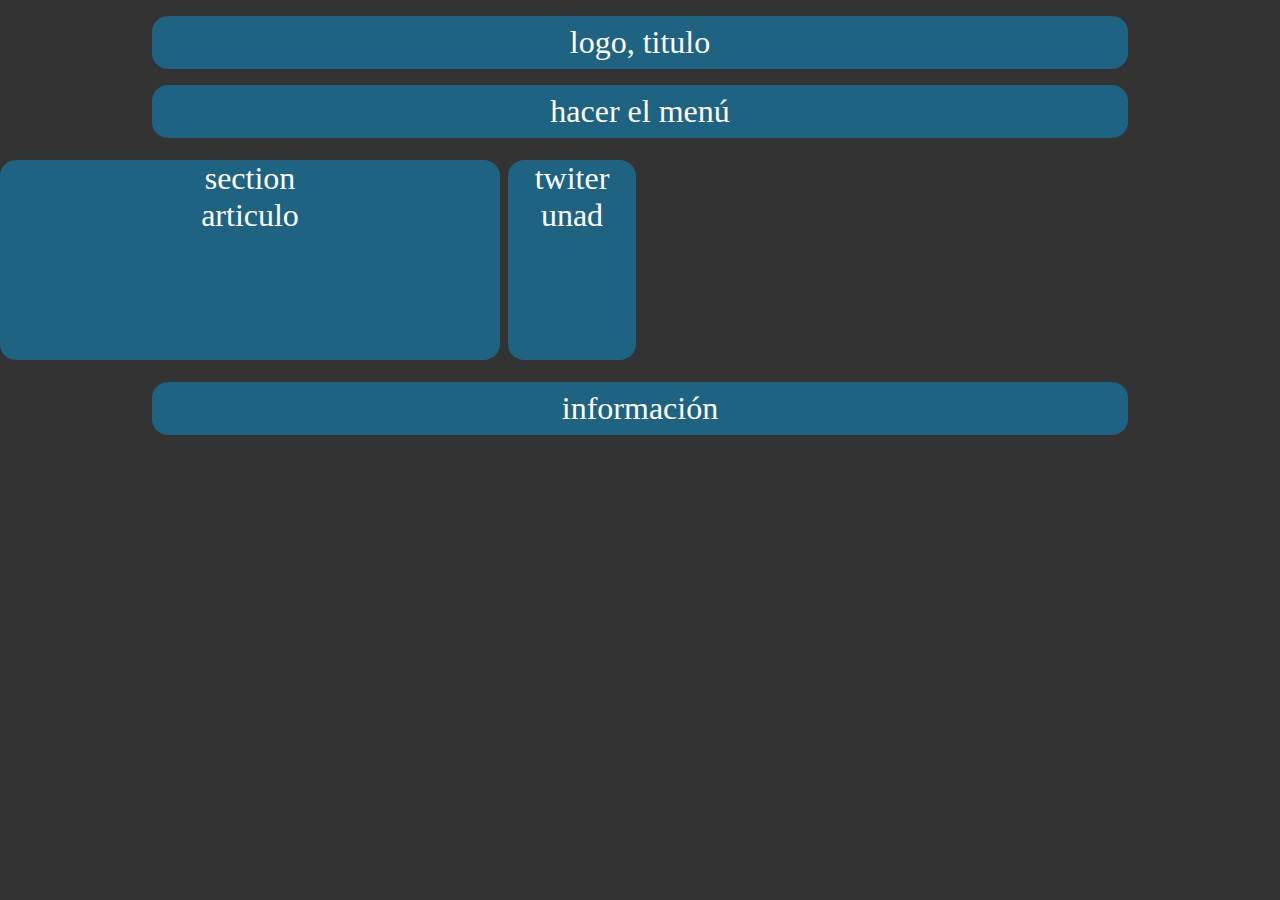
==== index.html @ 43f4cec1 "commit1" ====
<!DOCTYPE html>
<html lang="es">

<head>
   <meta charset="utf-8"/>
   <meta description="falta">
  <link rel="stylesheet" type="text/css" href="css/normalize.css">
  <link rel="stylesheet" type="text/css" href="css/estilos.css">
  <title>DISEÑO DE PAGINAS WEB</title>
</head>

<body>
    <header>
          
      logo, titulo
    </header>

    <nav>
    hacer el menú
    </nav>

    <section id="contenedor">
      <section id="principal">
        section
        <article>
          articulo
        </article>
      </section>
      <aside>
        twiter unad
      </aside>  
    </section>

    <footer>
      información
    </footer>

</body>
</html>
---- css/estilos.css ----
body{
background: #333333;
color:	#ffffff;
font-size: 2em;
}

header, nav, footer{
background: #1E6381;
border-radius: 0.5em;
margin: 0.5em auto; /*separación entre cada uno*/
max-width: 960px;
padding: 0.25em;
text-align: center;
}

}
section #contenedor{
	margin: 0.5em auto;
	max-width: 960px;
	padding: 0;
	background: #ffffff;
	text-align: center;
}

section #principal, aside{
background: #1E6381;
border-radius: 0.5em;
display: inline-block;
margin: 0.2em auto;
max-width: 500px;
min-height: 200px;
vertical-align: top;
text-align: center;
}

section #principal{
	width: 50%;
}

aside{
	width: 10%;
}
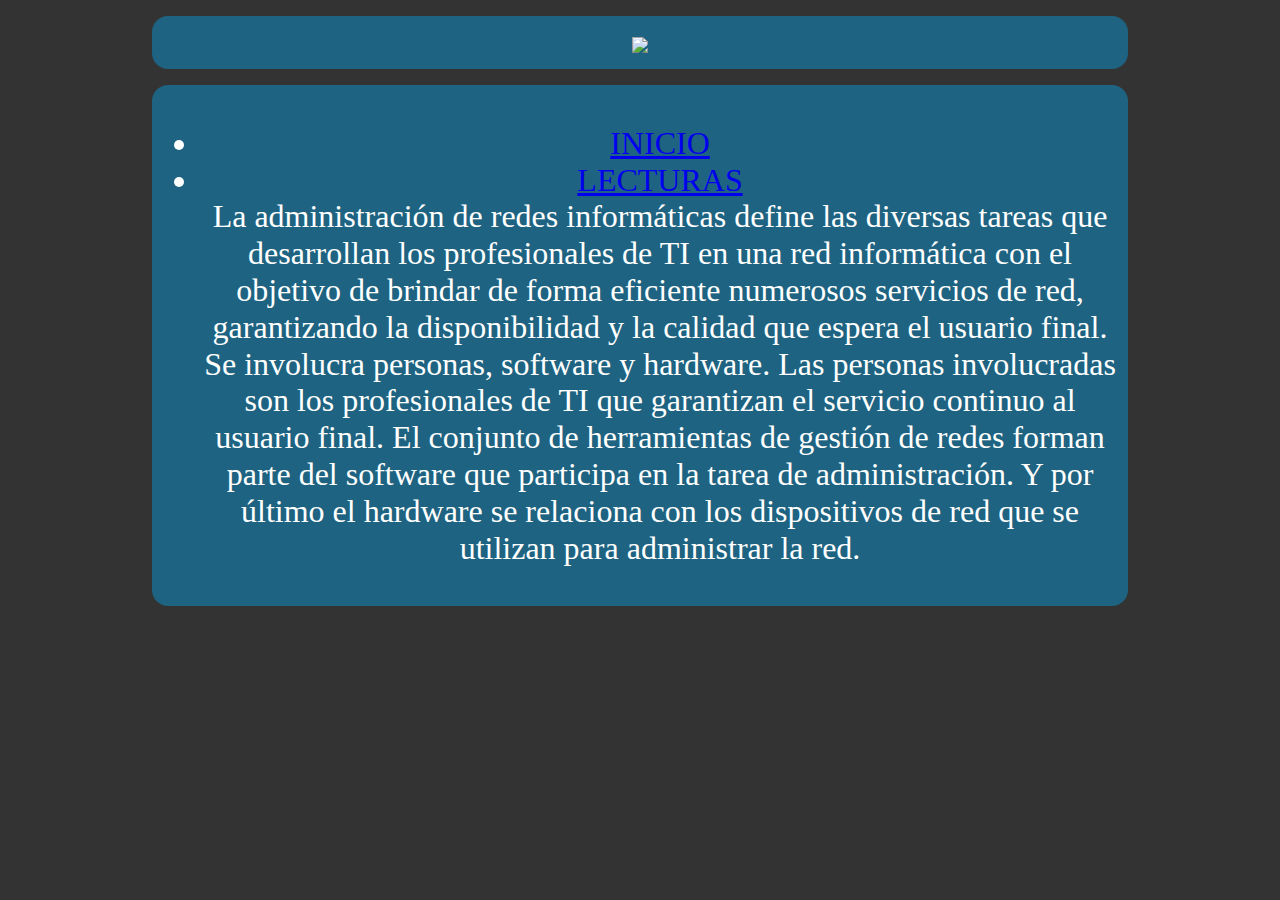
==== commit 896b12d5: "commit1" ====
--- a/index.html
+++ b/index.html
@@ -1,6 +1,5 @@
 <!DOCTYPE html>
-<html lang="es">
-
+<html>
 <head>
    <meta charset="utf-8"/>
    <meta description="falta">
@@ -10,30 +9,84 @@
 </head>
 
 <body>
-    <header>
-          
-      logo, titulo
-    </header>
+	<div id="contenedor">
+		<header>
+			<img src="img/logo_nad.jpg">
+		</header>
 
-    <nav>
-    hacer el menú
-    </nav>
+		<nav>
+				<ul>
+					<li>
+						<a href="#">INICIO</a>
+					</li>
+					<li>
+						<a href="#">LECTURAS</a>
+						<article> La administración de redes informáticas define las diversas tareas que desarrollan los profesionales de TI en una red informática con el objetivo de brindar de forma eficiente numerosos servicios de red, garantizando la disponibilidad y la calidad que espera el usuario final.
+                    		Se involucra personas, software y hardware. Las personas involucradas son los profesionales de TI que garantizan el servicio continuo al usuario final. El conjunto de herramientas de gestión de redes forman parte del software que participa en la tarea de administración. Y por último el hardware se relaciona con los dispositivos de red que se utilizan para administrar la red.
+					
+                   	 	<title> Administración de sistemas informáticos en red
+                   	 	<article>La administración de redes comienza con la administración de sistemas informáticos en red y que día a día llevamos a cabo en nuestros hogares. Más del 50 % de los hogares tiene varios sistemas informáticos en red. 
+                   	 	¿En qué casa no hay una computadora personal, un móvil o un Tablet?
 
-    <section id="contenedor">
-      <section id="principal">
-        section
-        <article>
-          articulo
-        </article>
-      </section>
-      <aside>
-        twiter unad
-      </aside>  
-    </section>
+						Las tareas que desarrollamos durante la administración de sistemas informáticos en red en el hogar son: conexión a la red escribiendo la clave de la wifi, instalación del sistema operativo con el primer uso, formateo y reinstalación del sistema operativo, actualización del sistema operativo y las aplicaciones, instalación del antivirus y análisis del equipo, entre otros.
 
-    <footer>
-      información
-    </footer>
+						Cuando tenemos en casa conectado más de un sistema informático en red estamos en presencia de una red informática privada doméstica. Si eres de las personas a las que les gustan los sistemas informáticos en red y quien garantiza que funcionen adecuadamente puedes decir que administras una red informática doméstica.
+                    <li>
+						<a href="#">MULTIMEDIA</a>
+					</li>
+					<li>
+						<a href="#">ACTIVIDADES</a>
+					</li>
+					<li>
+						<a href="#">AUTORES</a>
+					</li>
+				</ul>
+		</nav>
+		
+		<section id="slider">
+			<img src="img/logo_nad.jpg">
+		</section>
+
+		<section id="contenido">
+
+			<article class="articulos">
+				<h2>articulo 1</h2>
+				<img src="#">
+				<p>Lorem ipsum dolor sit amet, consectetur adipisicing elit, sed do eiusmod
+				tempor incididunt ut labore et dolore magna aliqua. Ut enim ad minim veniam,
+				quis nostrud exercitation ullamco laboris nisi ut aliquip ex ea commodo
+				consequat. Duis aute irure dolor in reprehenderit in voluptate velit esse
+				cillum dolore eu fugiat nulla pariatur. Excepteur sint occaecat cupidatat non
+				proident, sunt in culpa qui officia deserunt mollit anim id est laborum.</p>
+			</article>
+			<article class="articulos">
+				<h2>articulo 2</h2>
+				<img src="#">
+				<p>Lorem ipsum dolor sit amet, consectetur adipisicing elit, sed do eiusmod
+				tempor incididunt ut labore et dolore magna aliqua. Ut enim ad minim veniam,
+				quis nostrud exercitation ullamco laboris nisi ut aliquip ex ea commodo
+				consequat. Duis aute irure dolor in reprehenderit in voluptate velit esse
+				cillum dolore eu fugiat nulla pariatur. Excepteur sint occaecat cupidatat non
+				proident, sunt in culpa qui officia deserunt mollit anim id est laborum.</p>
+			</article>
+		</section>
+
+		<aside>
+			<h3>publicidad</h3>
+			<p>Lorem ipsum dolor sit amet, consectetur adipisicing elit, sed do eiusmod
+			tempor incididunt ut labore et dolore magna aliqua. Ut enim ad minim veniam,
+			quis nostrud exercitation ullamco laboris nisi ut aliquip ex ea commodo
+			consequat. Duis aute irure dolor in reprehenderit in voluptate velit esse
+			cillum dolore eu fugiat nulla pariatur. Excepteur sint occaecat cupidatat non
+			proident, sunt in culpa qui officia deserunt mollit anim id est laborum.</p>
+		</aside>
+
+		<footer>
+      <p>información</p>
+   		</footer>
+
+	</div>
+
 
 </body>
-</html>
+</html>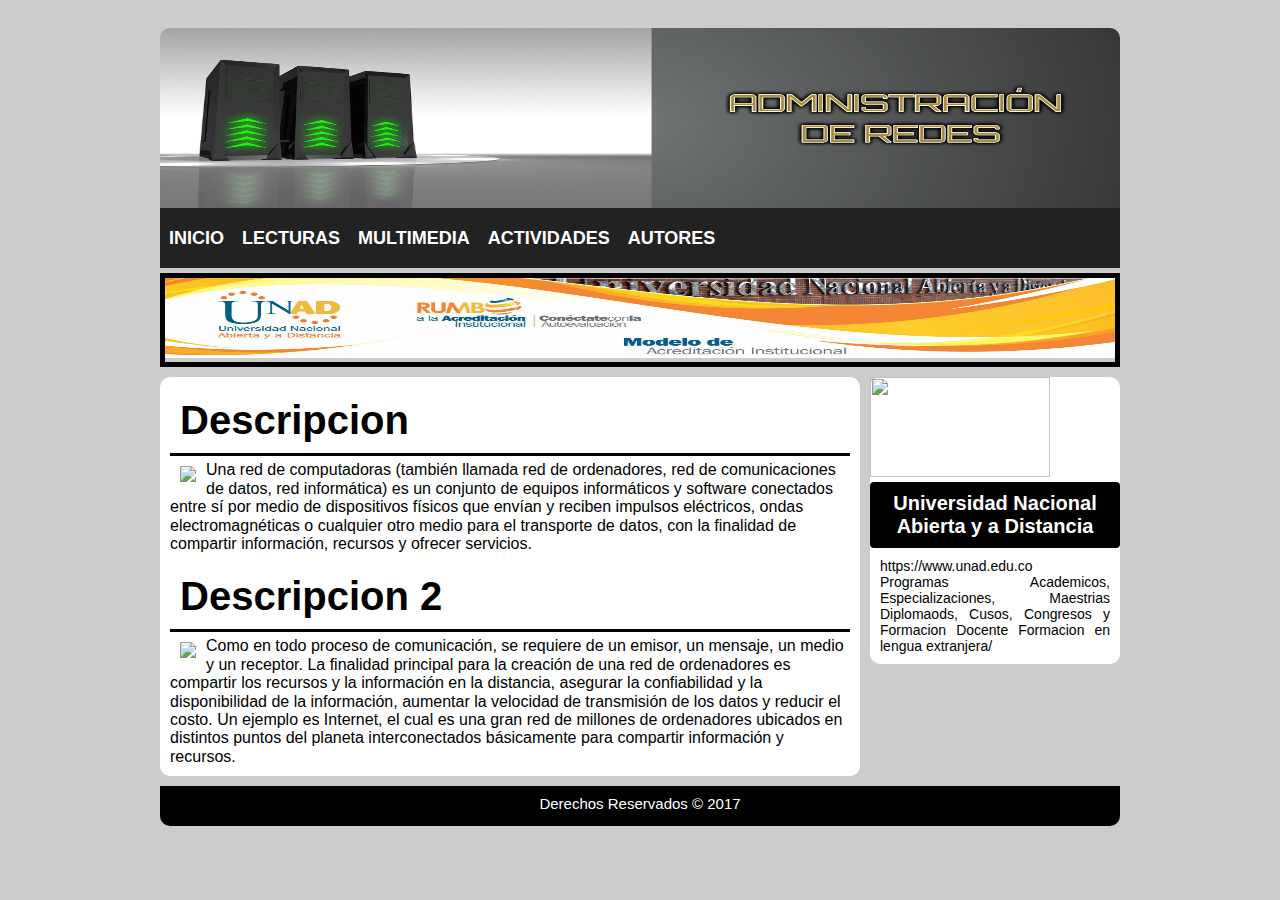
==== commit 6548befe: "Merge pull request #3 from moro001/master" ====
--- a/index.html
+++ b/index.html
@@ -11,28 +11,35 @@
 <body>
 	<div id="contenedor">
 		<header>
-			<img src="img/logo_nad.jpg">
+			<img src="img/FotoJet.jpg" width="960px" height="180px">
 		</header>
 
 		<nav>
 				<ul>
 					<li>
-						<a href="#">INICIO</a>
+						<a href="index.html">INICIO</a>
 					</li>
 					<li>
-						<a href="#">LECTURAS</a>
-						<article> La administración de redes informáticas define las diversas tareas que desarrollan los profesionales de TI en una red informática con el objetivo de brindar de forma eficiente numerosos servicios de red, garantizando la disponibilidad y la calidad que espera el usuario final.
-                    		Se involucra personas, software y hardware. Las personas involucradas son los profesionales de TI que garantizan el servicio continuo al usuario final. El conjunto de herramientas de gestión de redes forman parte del software que participa en la tarea de administración. Y por último el hardware se relaciona con los dispositivos de red que se utilizan para administrar la red.
-					
-                   	 	<title> Administración de sistemas informáticos en red
-                   	 	<article>La administración de redes comienza con la administración de sistemas informáticos en red y que día a día llevamos a cabo en nuestros hogares. Más del 50 % de los hogares tiene varios sistemas informáticos en red. 
-                   	 	¿En qué casa no hay una computadora personal, un móvil o un Tablet?
-
-						Las tareas que desarrollamos durante la administración de sistemas informáticos en red en el hogar son: conexión a la red escribiendo la clave de la wifi, instalación del sistema operativo con el primer uso, formateo y reinstalación del sistema operativo, actualización del sistema operativo y las aplicaciones, instalación del antivirus y análisis del equipo, entre otros.
-
-						Cuando tenemos en casa conectado más de un sistema informático en red estamos en presencia de una red informática privada doméstica. Si eres de las personas a las que les gustan los sistemas informáticos en red y quien garantiza que funcionen adecuadamente puedes decir que administras una red informática doméstica.
-                    <li>
+						<a>LECTURAS</a>
+                  <ul>
+                        <li>
+                        <a href="introduccion.html">Introducción Redes</a>
+                        </li>
+                        <li>
+                        <a href="herramientas.html">Herramientas</a>
+                        </li>
+                  </ul>
+          </li>
+					<li>
 						<a href="#">MULTIMEDIA</a>
+                  <ul>
+                        <li>
+                        <a href="videos.html">Videos</a>
+                        </li>
+                        <li>
+                        <a href="audios.html">Audios</a>
+                      </li>
+                  </ul>
 					</li>
 					<li>
 						<a href="#">ACTIVIDADES</a>
@@ -42,51 +49,41 @@
 					</li>
 				</ul>
 		</nav>
-		
+
 		<section id="slider">
-			<img src="img/logo_nad.jpg">
+			<img src="img/banner_unad.jpg" width="950px" height="80px">
 		</section>
 
 		<section id="contenido">
 
 			<article class="articulos">
-				<h2>articulo 1</h2>
+				<h2>Descripcion</h2>
 				<img src="#">
-				<p>Lorem ipsum dolor sit amet, consectetur adipisicing elit, sed do eiusmod
-				tempor incididunt ut labore et dolore magna aliqua. Ut enim ad minim veniam,
-				quis nostrud exercitation ullamco laboris nisi ut aliquip ex ea commodo
-				consequat. Duis aute irure dolor in reprehenderit in voluptate velit esse
-				cillum dolore eu fugiat nulla pariatur. Excepteur sint occaecat cupidatat non
-				proident, sunt in culpa qui officia deserunt mollit anim id est laborum.</p>
+				<p>Una red de computadoras (también llamada red de ordenadores, red de comunicaciones de datos, red informática) es un conjunto de equipos informáticos y software conectados entre sí por medio de dispositivos físicos que envían y reciben impulsos eléctricos, ondas electromagnéticas o cualquier otro medio para el transporte de datos, con la finalidad de compartir información, recursos y ofrecer servicios.</p>
 			</article>
 			<article class="articulos">
-				<h2>articulo 2</h2>
+				<h2>Descripcion 2</h2>
 				<img src="#">
-				<p>Lorem ipsum dolor sit amet, consectetur adipisicing elit, sed do eiusmod
-				tempor incididunt ut labore et dolore magna aliqua. Ut enim ad minim veniam,
-				quis nostrud exercitation ullamco laboris nisi ut aliquip ex ea commodo
-				consequat. Duis aute irure dolor in reprehenderit in voluptate velit esse
-				cillum dolore eu fugiat nulla pariatur. Excepteur sint occaecat cupidatat non
-				proident, sunt in culpa qui officia deserunt mollit anim id est laborum.</p>
+				<p>Como en todo proceso de comunicación, se requiere de un emisor, un mensaje, un medio y un receptor. La finalidad principal para la creación de una red de ordenadores es compartir los recursos y la información en la distancia, asegurar la confiabilidad y la disponibilidad de la información, aumentar la velocidad de transmisión de los datos y reducir el costo. Un ejemplo es Internet, el cual es una gran red de millones de ordenadores ubicados en distintos puntos del planeta interconectados básicamente para compartir información y recursos.</p>
 			</article>
 		</section>
 
 		<aside>
-			<h3>publicidad</h3>
-			<p>Lorem ipsum dolor sit amet, consectetur adipisicing elit, sed do eiusmod
-			tempor incididunt ut labore et dolore magna aliqua. Ut enim ad minim veniam,
-			quis nostrud exercitation ullamco laboris nisi ut aliquip ex ea commodo
-			consequat. Duis aute irure dolor in reprehenderit in voluptate velit esse
-			cillum dolore eu fugiat nulla pariatur. Excepteur sint occaecat cupidatat non
-			proident, sunt in culpa qui officia deserunt mollit anim id est laborum.</p>
+			<img src="img/logo-UNAD.jpg" width="180px" height="100px">
+			<h3>Universidad Nacional Abierta y a Distancia</h3>
+			<p>https://www.unad.edu.co
+			 <br>Programas Academicos, Especializaciones, Maestrias
+			Diplomaods, Cusos, Congresos y Formacion Docente
+			Formacion en lengua extranjera/</p>
 		</aside>
 
 		<footer>
-      <p>información</p>
+      <p>Derechos Reservados &copy; 2017</p>
    		</footer>
 
 	</div>
 
 
 </body>
-</html>+
+</html>
--- a/css/estilos.css
+++ b/css/estilos.css
@@ -1,42 +1,157 @@
-body{
-background: #333333;
-color:	#ffffff;
-font-size: 2em;
+*{
+	margin: 0;
+	padding: 0;
 }
 
-header, nav, footer{
-background: #1E6381;
-border-radius: 0.5em;
-margin: 0.5em auto; /*separación entre cada uno*/
-max-width: 960px;
-padding: 0.25em;
-text-align: center;
+body{
+	background: #ccc;
 }
 
-}
-section #contenedor{
-	margin: 0.5em auto;
-	max-width: 960px;
-	padding: 0;
-	background: #ffffff;
-	text-align: center;
+#contenedor{
+	width: 960px;
+	margin: auto;
+	margin-top: 28px;
+	border-radius: 10px;
+	overflow: hidden;
+	margin-bottom: 20px;
 }
 
-section #principal, aside{
-background: #1E6381;
-border-radius: 0.5em;
-display: inline-block;
-margin: 0.2em auto;
-max-width: 500px;
-min-height: 200px;
-vertical-align: top;
-text-align: center;
+header{
+height: 180px;
+width: 960;
+background: #000;
+color:#fff;
 }
 
-section #principal{
-	width: 50%;
+nav{
+	background: #222222;
+	height: 60px;
+	display: block;
+
+}
+
+nav li{
+	list-style: none;
+	display: inline-block;
+	padding: 20px 0px;
+	float: left;
+}
+
+nav li a{
+	background-color:#222222;
+	color: #ffffff;
+	font-size: 18px;
+	font-weight: bold;
+	font-family: arial;
+	text-decoration: none;
+	padding: 9px;
+	margin:auto;
+}
+nav a{
+	color: #ffffff;
+	font-size: 18px;
+	font-weight: bold;
+	font-family: arial;
+	text-decoration: none;
+	padding: 20px;
+}
+
+nav a:hover{
+	background: #cccccc;
+	color: #000000;
+}
+
+nav li ul{
+	display:none;
+	position: absolute;
+	min-width:140px;
+}
+
+nav li:hover > ul{
+
+display: block;
+}
+nav li ul li {
+	position:relative;
+
+}
+
+
+#slider{
+	margin: auto;
+	border: 5px solid #000000;
+	margin-top: 5px;
+}
+
+#contenido{
+	float: left;
+	width: 700px;
+	background: #ffffff;
+	border-radius: 10px;
+	overflow: hidden;
+	margin-top: 10px;
+	margin-right: 10px;
+	margin-bottom: 10px;
+}
+
+.articulos{
+	margin: 10px;
+}
+
+.articulos h2{
+	font-size: 40px;
+	padding: 10px;
+	color: #000000;
+	border-bottom: 3px solid #000000;
+	font-family: arial;
+}
+
+.articulos img{
+	float: left;
+	margin: 10px;
+}
+
+.articulos p{
+	margin-top: 5px;
+	margin-bottom: 5px;
+	font-family: arial;
 }
 
 aside{
-	width: 10%;
-}+	float: right;
+	width: 250px;
+	background: #ffffff;
+	margin-top: 10px;
+	border-radius: 10px;
+}
+
+aside h3{
+	font-size: 20px;
+	color: #ffffff;
+	background: #000000;
+	border-radius: 4px;
+	text-align: center;
+	padding: 10px;
+	font-family: arial;
+}
+
+aside p{
+	padding: 10px;
+	font-size: 14px;
+	font-family: arial;
+	text-align: justify;
+}
+
+footer{
+	height: 40px;
+	background: #000000;
+	color: #ffffff;
+	clear: both;
+}
+
+footer p{
+	font-size: 15px;
+	font-family: arial;
+	text-align: center;
+	line-height: 35px;
+}
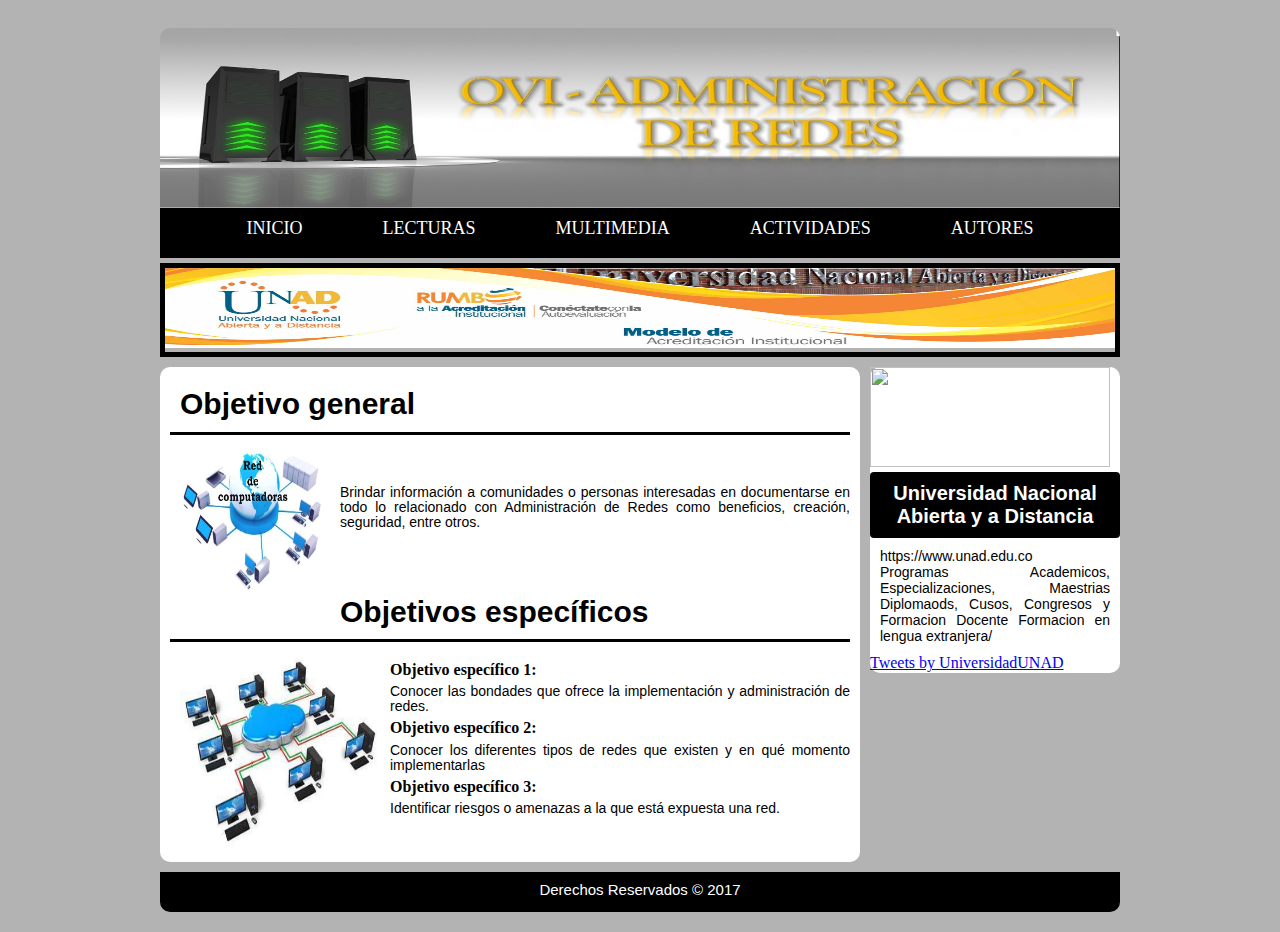
==== commit 3ee260cf: "commit jhon e" ====
--- a/index.html
+++ b/index.html
@@ -1,89 +1,111 @@
-<!DOCTYPE html>
-<html>
-<head>
-   <meta charset="utf-8"/>
-   <meta description="falta">
-  <link rel="stylesheet" type="text/css" href="css/normalize.css">
-  <link rel="stylesheet" type="text/css" href="css/estilos.css">
-  <title>DISEÑO DE PAGINAS WEB</title>
-</head>
-
-<body>
-	<div id="contenedor">
-		<header>
-			<img src="img/FotoJet.jpg" width="960px" height="180px">
-		</header>
-
-		<nav>
-				<ul>
-					<li>
-						<a href="index.html">INICIO</a>
-					</li>
-					<li>
-						<a>LECTURAS</a>
-                  <ul>
-                        <li>
-                        <a href="introduccion.html">Introducción Redes</a>
-                        </li>
-                        <li>
-                        <a href="herramientas.html">Herramientas</a>
-                        </li>
-                  </ul>
-          </li>
-					<li>
-						<a href="#">MULTIMEDIA</a>
-                  <ul>
-                        <li>
-                        <a href="videos.html">Videos</a>
-                        </li>
-                        <li>
-                        <a href="audios.html">Audios</a>
-                      </li>
-                  </ul>
-					</li>
-					<li>
-						<a href="#">ACTIVIDADES</a>
-					</li>
-					<li>
-						<a href="#">AUTORES</a>
-					</li>
-				</ul>
-		</nav>
-
-		<section id="slider">
-			<img src="img/banner_unad.jpg" width="950px" height="80px">
-		</section>
-
-		<section id="contenido">
-
-			<article class="articulos">
-				<h2>Descripcion</h2>
-				<img src="#">
-				<p>Una red de computadoras (también llamada red de ordenadores, red de comunicaciones de datos, red informática) es un conjunto de equipos informáticos y software conectados entre sí por medio de dispositivos físicos que envían y reciben impulsos eléctricos, ondas electromagnéticas o cualquier otro medio para el transporte de datos, con la finalidad de compartir información, recursos y ofrecer servicios.</p>
-			</article>
-			<article class="articulos">
-				<h2>Descripcion 2</h2>
-				<img src="#">
-				<p>Como en todo proceso de comunicación, se requiere de un emisor, un mensaje, un medio y un receptor. La finalidad principal para la creación de una red de ordenadores es compartir los recursos y la información en la distancia, asegurar la confiabilidad y la disponibilidad de la información, aumentar la velocidad de transmisión de los datos y reducir el costo. Un ejemplo es Internet, el cual es una gran red de millones de ordenadores ubicados en distintos puntos del planeta interconectados básicamente para compartir información y recursos.</p>
-			</article>
-		</section>
-
-		<aside>
-			<img src="img/logo-UNAD.jpg" width="180px" height="100px">
-			<h3>Universidad Nacional Abierta y a Distancia</h3>
-			<p>https://www.unad.edu.co
-			 <br>Programas Academicos, Especializaciones, Maestrias
-			Diplomaods, Cusos, Congresos y Formacion Docente
-			Formacion en lengua extranjera/</p>
-		</aside>
-
-		<footer>
-      <p>Derechos Reservados &copy; 2017</p>
-   		</footer>
-
-	</div>
-
-
-</body>
-
-</html>
+<!DOCTYPE html>
+<html>
+<head>
+   <meta charset="utf-8"/>
+   <meta description="Redes de computadoras">
+  <link rel="stylesheet" type="text/css" href="css/normalize.css">
+  <link rel="stylesheet" type="text/css" href="css/estilos.css">
+  <title>REDES DE COMPUTADORAS</title>
+</head>
+
+<body>
+	<div id="contenedor">
+		<header>
+			<img src="img/FotoJet.jpg" width="960px" height="180px">
+		</header>
+
+		<nav>
+				<ul>
+					<li>
+						<a href="index.html">INICIO</a>
+					</li>
+					<li>
+						<a>LECTURAS</a>
+                  <ul>
+                        <li>
+                        <a href="introduccion.html">Introducción </a>
+                        </li>
+                        <li>
+                        <a href="herramientas.html">Herramientas</a>
+                        </li>
+                        <li>
+                        <a href="funciones.html">Funciones</a>
+                        </li>
+                        <li>
+                        <a href="resumen.html">Resumen</a>
+                        </li>
+                  </ul>
+         			 </li>
+					<li>
+						<a>MULTIMEDIA</a>
+                  <ul>
+                        <li>
+                        <a href="videos.html">Videos</a>
+                        </li>
+                        <li>
+                        <a href="audios.html">Audios</a>
+                      </li>
+                  </ul>
+					</li>
+					<li>
+						<a href="actividades.html">ACTIVIDADES</a>
+					</li>
+					<li>
+						<a href="Autores.html">AUTORES</a>
+					</li>
+				</ul>
+		</nav>
+
+		<section id="slider">
+			<img src="img/banner_unad.jpg" width="950px" height="80px">
+		</section>
+
+		<section id="contenido">
+
+			<article class="articulos">
+				<h2>Objetivo general</h2>
+				<img src="img/imagen1.jpg" width="150px" height="150px">
+				<p> <br> <br> <br>
+					Brindar información a comunidades o personas interesadas en documentarse en todo lo
+					relacionado con Administración de Redes como beneficios, creación, seguridad, entre otros.
+					<br><br><br><br>
+				</p>
+
+
+			</article>
+			<article class="articulos">
+				<h2>Objetivos específicos</h2>
+				<img src="img/imagen2.jpg" width="200px" height="200px">
+				<br>
+				<h4>Objetivo específico 1:</h4>
+					<p>Conocer las bondades que ofrece la implementación y administración de redes.</p>
+				<h4>Objetivo específico 2:</h4>
+					<p>Conocer los diferentes tipos de redes que existen y en qué momento implementarlas</p>
+				<h4>Objetivo específico 3:</h4>
+					<p>Identificar riesgos o amenazas a la que está expuesta una red.</p>
+			</article>
+		</section>
+
+		<aside>
+			<section>
+			<img src="img/logo-UNAD.jpg" width="240px" height="100px">
+			<h3>Universidad Nacional Abierta y a Distancia</h3>
+			<p>https://www.unad.edu.co
+			 <br>Programas Academicos, Especializaciones, Maestrias
+			Diplomaods, Cusos, Congresos y Formacion Docente
+			Formacion en lengua extranjera/</p>
+			</section>
+			<section id="twitter"><a class="twitter-timeline" href="https://twitter.com/UniversidadUNAD?ref_src=twsrc%5Etfw" width="240px" height="230px">Tweets by UniversidadUNAD</a> <script async src="https://platform.twitter.com/widgets.js" charset="utf-8" ></script>
+			</section>
+		</aside>
+
+		<footer>
+      <p>Derechos Reservados &copy; 2017</p>
+   		</footer>
+
+	</div>
+
+
+</body>
+
+</html>
--- a/css/estilos.css
+++ b/css/estilos.css
@@ -1,157 +1,174 @@
-*{
-	margin: 0;
-	padding: 0;
-}
-
-body{
-	background: #ccc;
-}
-
-#contenedor{
-	width: 960px;
-	margin: auto;
-	margin-top: 28px;
-	border-radius: 10px;
-	overflow: hidden;
-	margin-bottom: 20px;
-}
-
-header{
-height: 180px;
-width: 960;
-background: #000;
-color:#fff;
-}
-
-nav{
-	background: #222222;
-	height: 60px;
-	display: block;
-
-}
-
-nav li{
-	list-style: none;
-	display: inline-block;
-	padding: 20px 0px;
-	float: left;
-}
-
-nav li a{
-	background-color:#222222;
-	color: #ffffff;
-	font-size: 18px;
-	font-weight: bold;
-	font-family: arial;
-	text-decoration: none;
-	padding: 9px;
-	margin:auto;
-}
-nav a{
-	color: #ffffff;
-	font-size: 18px;
-	font-weight: bold;
-	font-family: arial;
-	text-decoration: none;
-	padding: 20px;
-}
-
-nav a:hover{
-	background: #cccccc;
-	color: #000000;
-}
-
-nav li ul{
-	display:none;
-	position: absolute;
-	min-width:140px;
-}
-
-nav li:hover > ul{
-
-display: block;
-}
-nav li ul li {
-	position:relative;
-
-}
-
-
-#slider{
-	margin: auto;
-	border: 5px solid #000000;
-	margin-top: 5px;
-}
-
-#contenido{
-	float: left;
-	width: 700px;
-	background: #ffffff;
-	border-radius: 10px;
-	overflow: hidden;
-	margin-top: 10px;
-	margin-right: 10px;
-	margin-bottom: 10px;
-}
-
-.articulos{
-	margin: 10px;
-}
-
-.articulos h2{
-	font-size: 40px;
-	padding: 10px;
-	color: #000000;
-	border-bottom: 3px solid #000000;
-	font-family: arial;
-}
-
-.articulos img{
-	float: left;
-	margin: 10px;
-}
-
-.articulos p{
-	margin-top: 5px;
-	margin-bottom: 5px;
-	font-family: arial;
-}
-
-aside{
-	float: right;
-	width: 250px;
-	background: #ffffff;
-	margin-top: 10px;
-	border-radius: 10px;
-}
-
-aside h3{
-	font-size: 20px;
-	color: #ffffff;
-	background: #000000;
-	border-radius: 4px;
-	text-align: center;
-	padding: 10px;
-	font-family: arial;
-}
-
-aside p{
-	padding: 10px;
-	font-size: 14px;
-	font-family: arial;
-	text-align: justify;
-}
-
-footer{
-	height: 40px;
-	background: #000000;
-	color: #ffffff;
-	clear: both;
-}
-
-footer p{
-	font-size: 15px;
-	font-family: arial;
-	text-align: center;
-	line-height: 35px;
-}
+*{
+	margin: 0;
+	padding: 0;
+}
+
+body{
+	background: #B3B3B3;
+}
+
+#contenedor{
+	width: 960px;
+	margin: auto;
+	margin-top: 28px;
+	border-radius: 10px;
+	overflow: hidden;
+	margin-bottom: 20px;
+}
+
+header{
+height: 180px;
+width: 960;
+background: #000;
+color:#fff;
+}
+
+nav{
+	width: 180;
+	height: 50px;
+	background: black;
+	display: flex;
+	justify-content:center;
+}
+
+nav ul{
+	display: flex;
+	list-style: none;
+	font-family: tahoma;
+	font-size: 18px;
+	}
+	nav ul li a{
+		display: block;
+		padding: 10px 40px;
+		color: #ffff;
+		text-decoration: none;
+			}
+
+nav ul ul{
+	position: absolute;
+	display: block;
+	background: black;
+	transform: translateX(60%);
+	opacity: 0;
+	transition: all .6s;
+	}
+
+nav ul li:hover ul{
+	opacity: 1;
+	transform: translateX(0%);
+
+}
+
+#slider{
+	margin: auto;
+	border: 5px solid #000000;
+	margin-top: 5px;
+}
+
+#contenido{
+	float: left;
+	width: 700px;
+	background: #ffffff;
+	border-radius: 10px;
+	overflow: hidden;
+	margin-top: 10px;
+	margin-right: 10px;
+	margin-bottom: 10px;
+}
+
+.articulos{
+	margin: 10px;
+}
+
+.articulos h2{
+	font-size: 30px;
+	padding: 10px;
+	color: #000000;
+	border-bottom: 3px solid #000000;
+	font-family: arial;
+}
+
+.articulos h3{
+	font-size: 20px;
+	padding: 10px;
+	color: #000000;
+	border-bottom: 3px solid #000000;
+	font-family: arial;
+}
+
+.articulos img{
+	float: left;
+	margin: 10px;
+}
+
+.articulos p{
+	margin-top: 5px;
+	margin-bottom: 5px;
+	font-family: arial;
+	text-align: justify;
+}
+
+aside{
+	float: right;
+	width: 250px;
+	background: #ffffff;
+	margin-top: 10px;
+	border-radius: 10px;
+}
+
+aside h3{
+	font-size: 20px;
+	color: #ffffff;
+	background: #000000;
+	border-radius: 4px;
+	text-align: center;
+	padding: 10px;
+	font-family: arial;
+}
+
+aside p{
+	padding: 10px;
+	font-size: 14px;
+	font-family: arial;
+	text-align: justify;
+}
+
+footer{
+	height: 40px;
+	background: #000000;
+	color: #ffffff;
+	clear: both;
+}
+
+footer p{
+	font-size: 15px;
+	font-family: arial;
+	text-align: center;
+	line-height: 35px;
+}
+
+#titulo{
+	background: #fff;
+	font-family: tahoma;
+	font-weight: normal;
+  color: black;
+	padding: 2px;
+}
+
+#herramientas{
+	float: left;
+	width: 700px;
+	background: #ffffff;
+	border-radius: 10px;
+	overflow: hidden;
+	margin-top: 10px;
+	margin-right: 10px;
+	margin-bottom: 10px;
+}
+
+article p{
+	font-size: 14px;
+	font-family: tahoma;
+	text-align: justify;
+	line-height: 15px;
+}
